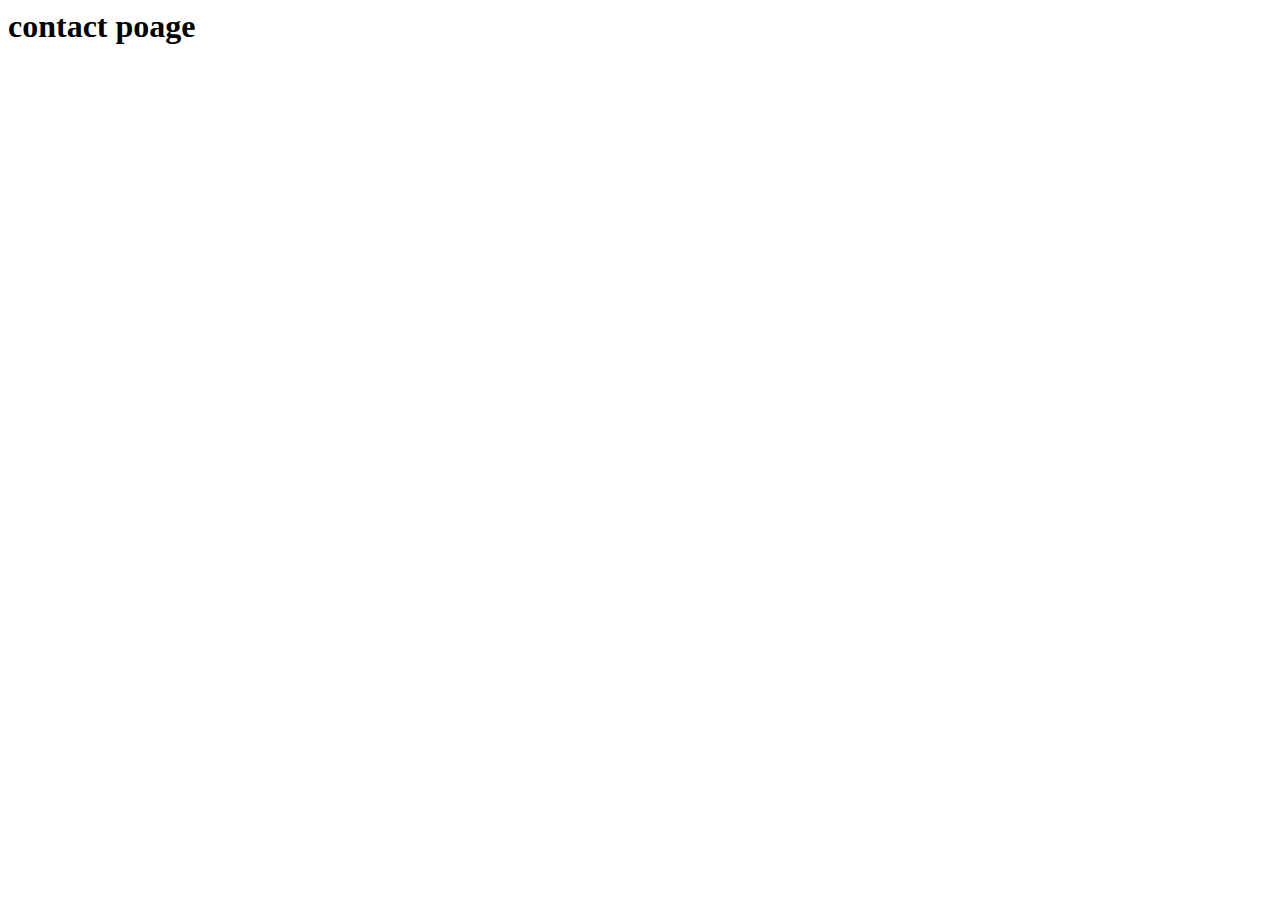
==== contact.html @ 488efe28 "Adding contact page" ====
<html lang="en">
<head>
    <meta charset="UTF-8">
    <meta http-equiv="X-UA-Compatible" content="IE=edge">
    <meta name="viewport" content="width=device-width, initial-scale=1.0">
    <title>Document</title>
</head>
<body>
    <h1>contact poage</h1>
</body>
</html>
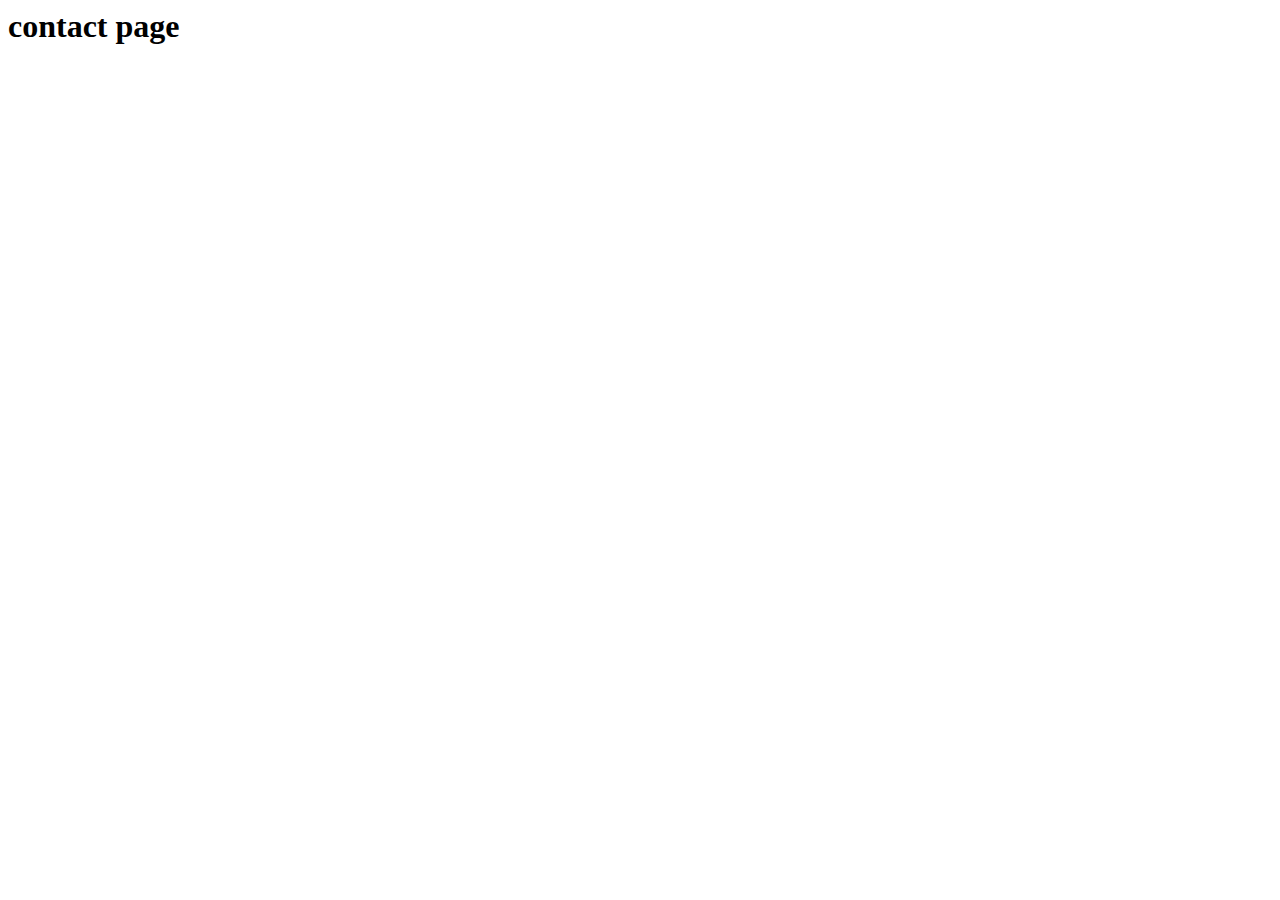
==== commit 793e6c08: "Adding contact page" ====
--- a/contact.html
+++ b/contact.html
@@ -6,6 +6,6 @@
     <title>Document</title>
 </head>
 <body>
-    <h1>contact poage</h1>
+    <h1>contact page</h1>
 </body>
 </html>